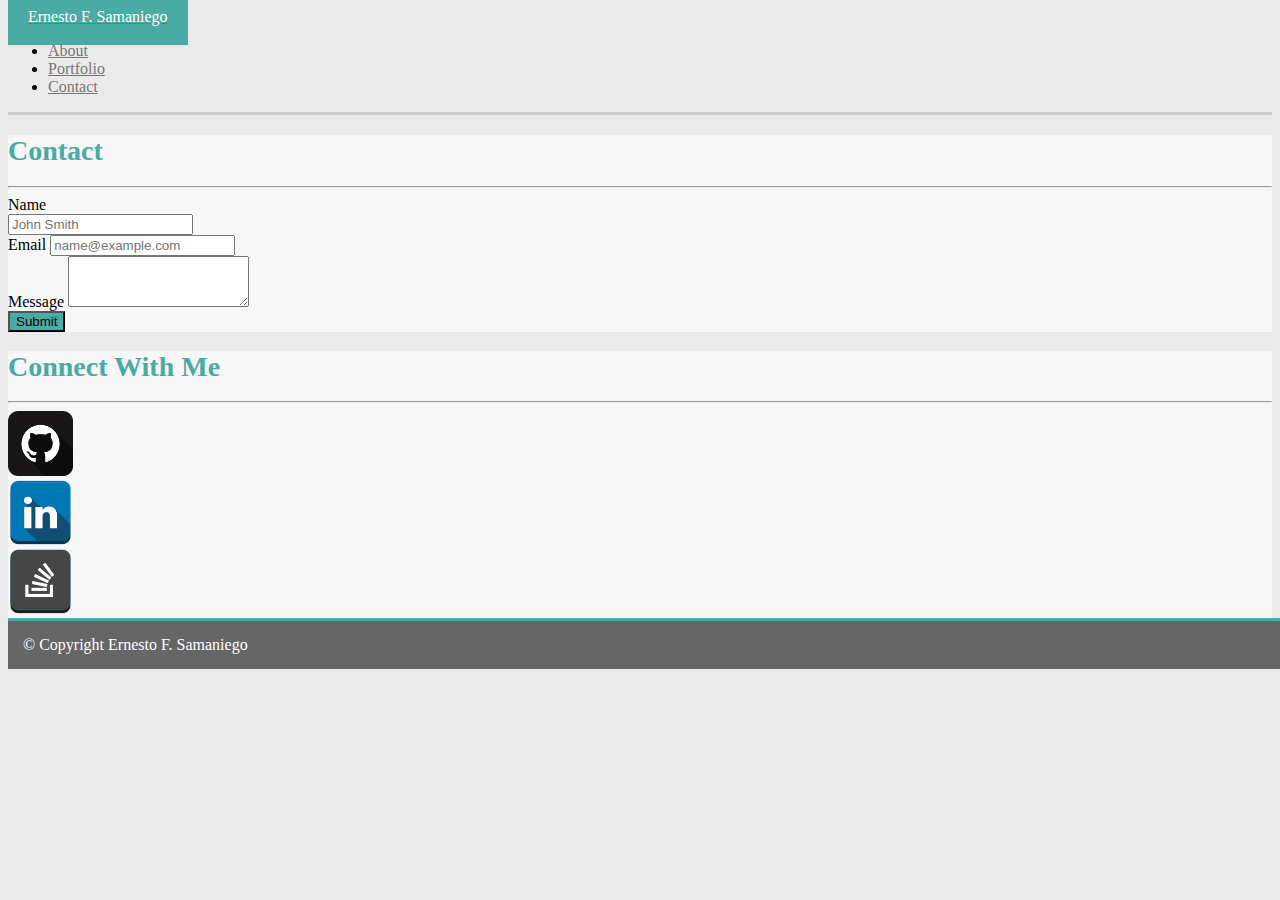
==== contact.html @ a9d63783 "added html files and css" ====
<!DOCTYPE html>
<html lang="en">

<head>
    <meta charset="UTF-8">
    <meta name="viewport" content="width=device-width, initial-scale=1.0">
    <meta http-equiv="X-UA-Compatible" content="ie=edge">
    <link rel="stylesheet" href="https://maxcdn.bootstrapcdn.com/bootstrap/4.0.0-beta.2/css/bootstrap.min.css" integrity="sha384-PsH8R72JQ3SOdhVi3uxftmaW6Vc51MKb0q5P2rRUpPvrszuE4W1povHYgTpBfshb" crossorigin="anonymous">
    <link rel="stylesheet" href="css/style.css">

    <title>About</title>
</head>

<body>
    <!--nav bar-->
    <nav id="nav" class="navbar navbar-light bg-light">

        <a href="index.html"><span id="name" class="navbar-brand mb-0 h1">Ernesto F. Samaniego</span></a>


        <ul class="nav justify-content-end">
            <li class="nav-item">
                <a class="nav-link active" href="index.html">About</a>
            </li>
            <li class="nav-item">
                <a class="nav-link" href="portfolio.html">Portfolio</a>
            </li>
            <li class="nav-item">
                <a class="nav-link" href="contact.html">Contact</a>
            </li>

        </ul>
    </nav>
    <!--end of navbar-->

    <div class="container">
        <div class="row">
            <div class="col-md-7 col-lg-7s">


                <div class="row">
                    <div class="col-xs-12 col-sm-12 col-md-9 col-lg-9">
                        <div id="bioJumbotron" class="jumbotron center-block">
                            <div class="col-xs-12">
                                <h1>Contact</h1>
                                <hr>
                            </div>
                            <form>

                                <div class="form-group">
                                    <label for="exampleFormControlInput1">Name</label>
                                    <div class="row">
                                        <div class="col-xs-12 col-sm-12">
                                            <input type="text" class="form-control" placeholder="John Smith">
                                        </div>
                                        <!--row-->
                                    </div>
                                    <!--end of col-->

                                </div>


                                <div class="form-group">
                                    <label for="exampleFormControlInput1">Email </label>
                                    <input type="email" class="form-control" id="exampleFormControlInput1" placeholder="name@example.com">
                                </div>

                                <div class="form-group">
                                    <label for="exampleFormControlTextarea1">Message</label>
                                    <textarea class="form-control" id="exampleFormControlTextarea1" rows="3"></textarea>
                                </div>
                                <button class="btn btn-success">Submit</button>
                            </form>



                        </div>
                        <!--end of jumbotron-->
                        <!--container for social icons-->
                        <div class="row">
                            <div class="col-xs-12 col-sm-12">

                                <div id="Connect" class="jumbotron center-block">
                                    <h1>Connect With Me</h1>
                                    <hr>
                                    <div class="row rounded mx-auto i-block">
                                        <div class="col-xs-4">
                                            <a href="https://github.com/ernesto13" target="_blank"><img src="images/github.png" alt="github" /></a>
                                        </div>
                                        <!--end of 1st pic-->
                                        <div class="col-xs-4">
                                            <a href="http://linkedin.com" target="_blank"><img src="images/linkedin.png" alt="linkedin" /></a>
                                        </div>
                                        <!--end of 2nd pic-->
                                        <div class="col-xs-4">
                                            <a href="http://stackoverflow.com" target="_blank"><img src="images/stackoverflow.png" alt="stackoverflow" /></a>
                                        </div>
                                        <!--end of 3rd pic-->
                                    </div>
                                    <!--end of  row for icons-->
                                </div>
                            </div>
                            <!--end of jumbotron-->
                        </div>
                        <!--end of col for aside container-->

                    </div>
                    <!--end of aside row-->





                </div>
                <!--remove if not working-->
            </div>
            <!--extra-->
        </div>
    </div>
    <!--end of container-->
    <div id="footer" class="footer text-center fixed-bottom">
        &copy; Copyright Ernesto F. Samaniego
    </div>

    <!--end of footer-->

</body>

</html>
---- css/style.css ----
body {
    background-image: url("assets/images/black.png");
    background-color: #eaeaea;
}

img {
    width: 65px;
    height: 65px;
}

#nav {
    border-bottom: 3px solid #ccc;
}

#bioPic {
    width: 200px;
    height: 200px;
    border: 2px solid white;
}

#bioJumbotron,
#Connect {
    background: #f7f7f7;
}

.card {
    margin-bottom: 20px;
}

#name {
    background: #4aaaa5;
    padding: 20px;
    color: #fff;
}

.bg-light {
    border-bottom: 2px solid #ccc;
    margin-bottom: 20px;
}

a {
    color: #777;
}

h1 {
    font-size: 28px;
    color: #4aaaa5;
}

p {
    line-height: 1.5;
    color: #777;
}

.btn-success {
    background: #4aaaa5;
}

#footer {
    background: #666;
    width: 100%;
    padding: 15px;
    color: #fff;
    border-top: 3px solid #4aaaa5;
}


/*portfolio page*/

.portPic {
    width: 300px;
    height: 200px;
    margin-bottom: 20px;
    border: 3px solid #fff;
}
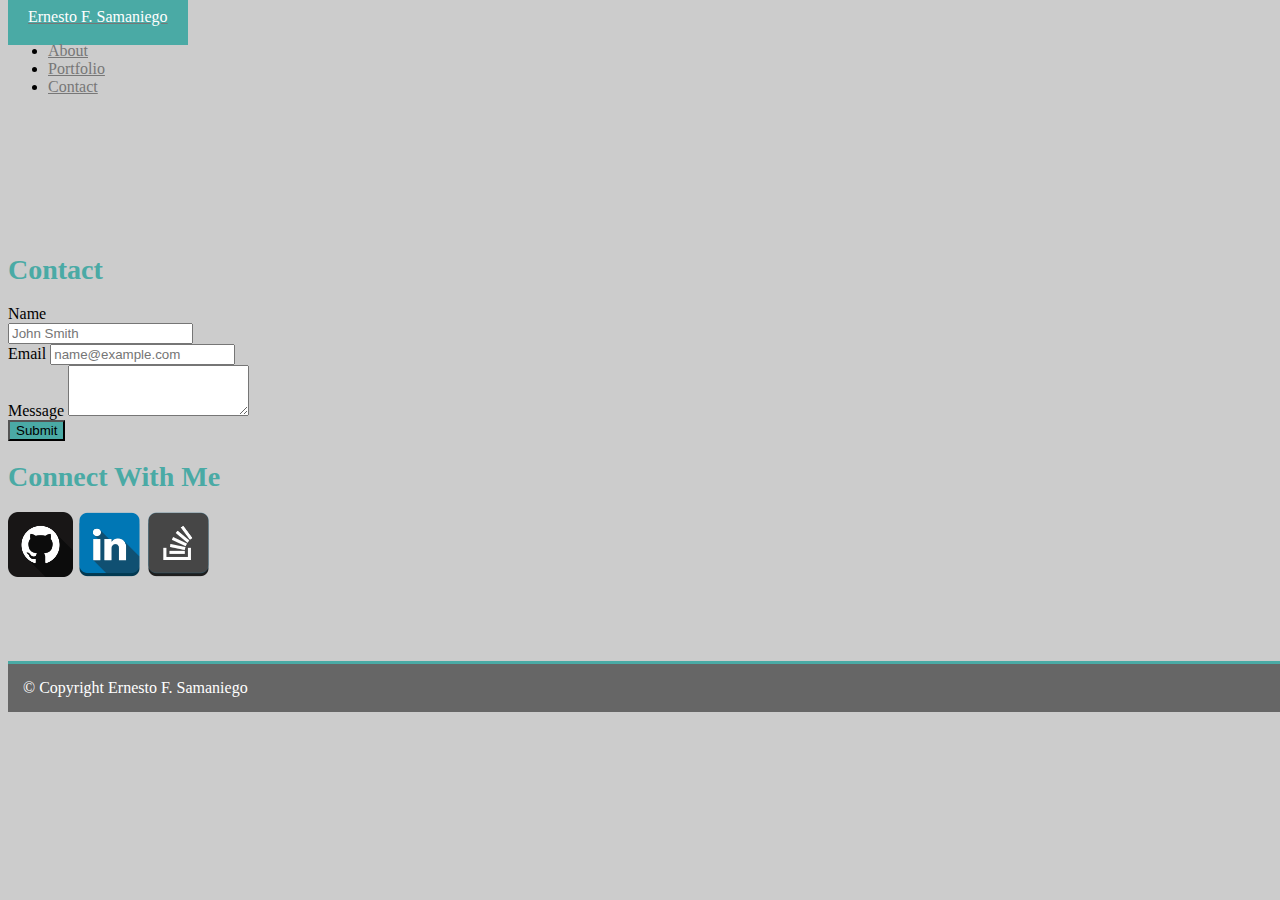
==== commit 80607e9a: "added js file, and animations" ====
--- a/contact.html
+++ b/contact.html
@@ -13,7 +13,7 @@
 
 <body>
     <!--nav bar-->
-    <nav id="nav" class="navbar navbar-light bg-light">
+    <nav id="nav" class="navbar navbar-light bg-light fixed-top">
 
         <a href="index.html"><span id="name" class="navbar-brand mb-0 h1">Ernesto F. Samaniego</span></a>
 
@@ -34,95 +34,115 @@
     <!--end of navbar-->
 
     <div class="container">
+
         <div class="row">
+
+            <!--=======start of card=======-->
+
+
             <div class="col-md-7 col-lg-7s">
 
+                <div class="row">
 
-                <div class="row">
-                    <div class="col-xs-12 col-sm-12 col-md-9 col-lg-9">
-                        <div id="bioJumbotron" class="jumbotron center-block">
-                            <div class="col-xs-12">
+                    <div class="col-xs-12 col-sm-12 col-md-12 col-lg-11">
+
+                        <div class="card main-card">
+                            <div class="card-header">
                                 <h1>Contact</h1>
-                                <hr>
                             </div>
-                            <form>
+                            <div class="card-body ">
 
-                                <div class="form-group">
-                                    <label for="exampleFormControlInput1">Name</label>
-                                    <div class="row">
-                                        <div class="col-xs-12 col-sm-12">
-                                            <input type="text" class="form-control" placeholder="John Smith">
+                                <form>
+
+                                    <div class="form-group">
+                                        <label for="exampleFormControlInput1">Name</label>
+                                        <div class="row">
+                                            <div class="col-xs-12 col-sm-12">
+                                                <input type="text" class="form-control" placeholder="John Smith">
+                                            </div>
+                                            <!--row-->
                                         </div>
-                                        <!--row-->
+                                        <!--end of col-->
+
                                     </div>
-                                    <!--end of col-->
-
-                                </div>
 
 
-                                <div class="form-group">
-                                    <label for="exampleFormControlInput1">Email </label>
-                                    <input type="email" class="form-control" id="exampleFormControlInput1" placeholder="name@example.com">
-                                </div>
+                                    <div class="form-group">
+                                        <label for="exampleFormControlInput1">Email </label>
+                                        <input type="email" class="form-control" id="exampleFormControlInput1" placeholder="name@example.com">
+                                    </div>
 
-                                <div class="form-group">
-                                    <label for="exampleFormControlTextarea1">Message</label>
-                                    <textarea class="form-control" id="exampleFormControlTextarea1" rows="3"></textarea>
-                                </div>
-                                <button class="btn btn-success">Submit</button>
-                            </form>
+                                    <div class="form-group">
+                                        <label for="exampleFormControlTextarea1">Message</label>
+                                        <textarea class="form-control" id="exampleFormControlTextarea1" rows="3"></textarea>
+                                    </div>
+                                    <button class="btn btn-info">Submit</button>
+                                </form>
+
+                            </div>
+                            <div class="card-footer text-muted">
+
+                            </div>
+                        </div>
+                        <!--first card-->
 
 
-
-                        </div>
-                        <!--end of jumbotron-->
-                        <!--container for social icons-->
-                        <div class="row">
-                            <div class="col-xs-12 col-sm-12">
-
-                                <div id="Connect" class="jumbotron center-block">
-                                    <h1>Connect With Me</h1>
-                                    <hr>
-                                    <div class="row rounded mx-auto i-block">
-                                        <div class="col-xs-4">
-                                            <a href="https://github.com/ernesto13" target="_blank"><img src="images/github.png" alt="github" /></a>
-                                        </div>
-                                        <!--end of 1st pic-->
-                                        <div class="col-xs-4">
-                                            <a href="http://linkedin.com" target="_blank"><img src="images/linkedin.png" alt="linkedin" /></a>
-                                        </div>
-                                        <!--end of 2nd pic-->
-                                        <div class="col-xs-4">
-                                            <a href="http://stackoverflow.com" target="_blank"><img src="images/stackoverflow.png" alt="stackoverflow" /></a>
-                                        </div>
-                                        <!--end of 3rd pic-->
-                                    </div>
-                                    <!--end of  row for icons-->
-                                </div>
-                            </div>
-                            <!--end of jumbotron-->
-                        </div>
-                        <!--end of col for aside container-->
-
                     </div>
-                    <!--end of aside row-->
+                    <!--==end of class col 12 top==-->
+                </div>
+                <!--====end of row after col 7====-->
+            </div>
+            <!--====end of col 7====-->
 
 
 
 
 
+
+            <!--=======end of card========-->
+
+
+
+            <!--start of social container-->
+            <div class="col-xs-12 col-sm-12 col-md-5 col-lg-4">
+                <div class="card text-center socia-card">
+                    <div class="card-header">
+                        <h1>Connect With Me</h1>
+                    </div>
+                    <div class="row">
+                        <div class="col-sm-12 col-md-12 col-xs-12">
+                            <div class="card-body">
+
+                                <a href="https://github.com/ernesto13" target="_blank"><img src="images/github.png" alt="github" /></a>
+                                <a href="http://linkedin.com" target="_blank"><img src="images/linkedin.png" alt="linkedin" /></a>
+                                <a href="http://stackoverflow.com" target="_blank"><img src="images/stackoverflow.png" alt="stackoverflow" /></a>
+                            </div>
+                            <!--end of col-->
+                        </div>
+                    </div>
+                    <!--end of row-->
+                    <div class="card-footer text-muted">
+
+                    </div>
+
                 </div>
-                <!--remove if not working-->
+                <!--second card-->
+
+
+
             </div>
-            <!--extra-->
         </div>
     </div>
     <!--end of container-->
+
+
     <div id="footer" class="footer text-center fixed-bottom">
         &copy; Copyright Ernesto F. Samaniego
     </div>
 
     <!--end of footer-->
+    <script src="https://code.jquery.com/jquery-3.2.1.min.js" integrity="sha256-hwg4gsxgFZhOsEEamdOYGBf13FyQuiTwlAQgxVSNgt4=" crossorigin="anonymous"></script>
+    <script type="text/javascript" src="javascript/script.js"></script>
 
 </body>
 
--- a/css/style.css
+++ b/css/style.css
@@ -1,15 +1,37 @@
 body {
-    background-image: url("assets/images/black.png");
-    background-color: #eaeaea;
+    background-image: url("../images/linen.png");
+    background-color: #ccc;
 }
 
 img {
+    height: 65px;
     width: 65px;
-    height: 65px;
 }
 
-#nav {
-    border-bottom: 3px solid #ccc;
+.socia-card img:hover {
+    opacity: 0.8;
+}
+
+.container {
+    margin-top: 140px;
+}
+
+.nav {
+    margin-right: 100px;
+}
+
+.navbar {
+    padding: 0;
+}
+
+.main-card {
+    margin-bottom: 20px;
+}
+
+.socia-card {
+    margin-bottom: 80px;
+    margin-left: auto;
+    margin-right: auto;
 }
 
 #bioPic {
@@ -18,19 +40,18 @@
     border: 2px solid white;
 }
 
-#bioJumbotron,
-#Connect {
-    background: #f7f7f7;
-}
-
-.card {
-    margin-bottom: 20px;
-}
-
 #name {
     background: #4aaaa5;
     padding: 20px;
     color: #fff;
+}
+
+#name:hover {
+    background: #6ee7e1;
+    color: #c2c2c2;
+    -webkit-box-shadow: 0px 0px 25px #000000;
+    -moz-box-shadow: 0px 0px 25px #000000;
+    box-shadow: 0px 0px 25px #000000;
 }
 
 .bg-light {
@@ -40,6 +61,44 @@
 
 a {
     color: #777;
+}
+
+a:hover {
+    color: #c2c2c2;
+}
+
+.work a {
+    color: #fff;
+}
+
+.work h3 {
+    /* Positioning */
+    position: relative;
+    /*bottom: 10px;*/
+    bottom: 83px;
+    width: 100%;
+    /*width: 350px;*/
+    text-align: center;
+    /* Visual */
+    border-bottom: 0;
+    vertical-align: center;
+    right: 0;
+    font-size: 1.2em;
+    text-transform: uppercase;
+    background-color: #474747;
+    color: #fff;
+    opacity: .8;
+    width: 100%;
+    /* Box-model */
+    padding: 15px;
+    font-weight: 300;
+    line-height: 30px;
+}
+
+.work h3:hover {
+    -webkit-box-shadow: 0px 0px 25px #000000;
+    -moz-box-shadow: 0px 0px 25px #000000;
+    box-shadow: 0px 0px 25px #000000;
 }
 
 h1 {
@@ -52,24 +111,34 @@
     color: #777;
 }
 
-.btn-success {
+.btn-info {
     background: #4aaaa5;
 }
 
 #footer {
     background: #666;
+    border-top: 3px solid #4aaaa5;
+    color: #fff;
+    padding: 15px;
     width: 100%;
-    padding: 15px;
-    color: #fff;
-    border-top: 3px solid #4aaaa5;
 }
 
 
 /*portfolio page*/
 
 .portPic {
-    width: 300px;
-    height: 200px;
+    width: 400px;
+    height: 250px;
     margin-bottom: 20px;
     border: 3px solid #fff;
+}
+
+.portPic:hover {
+    -webkit-box-shadow: 0px 0px 25px #000000;
+    -moz-box-shadow: 0px 0px 25px #000000;
+    box-shadow: 0px 0px 25px #000000;
+}
+
+.portPic h3 {
+    margin: 0 auto;
 }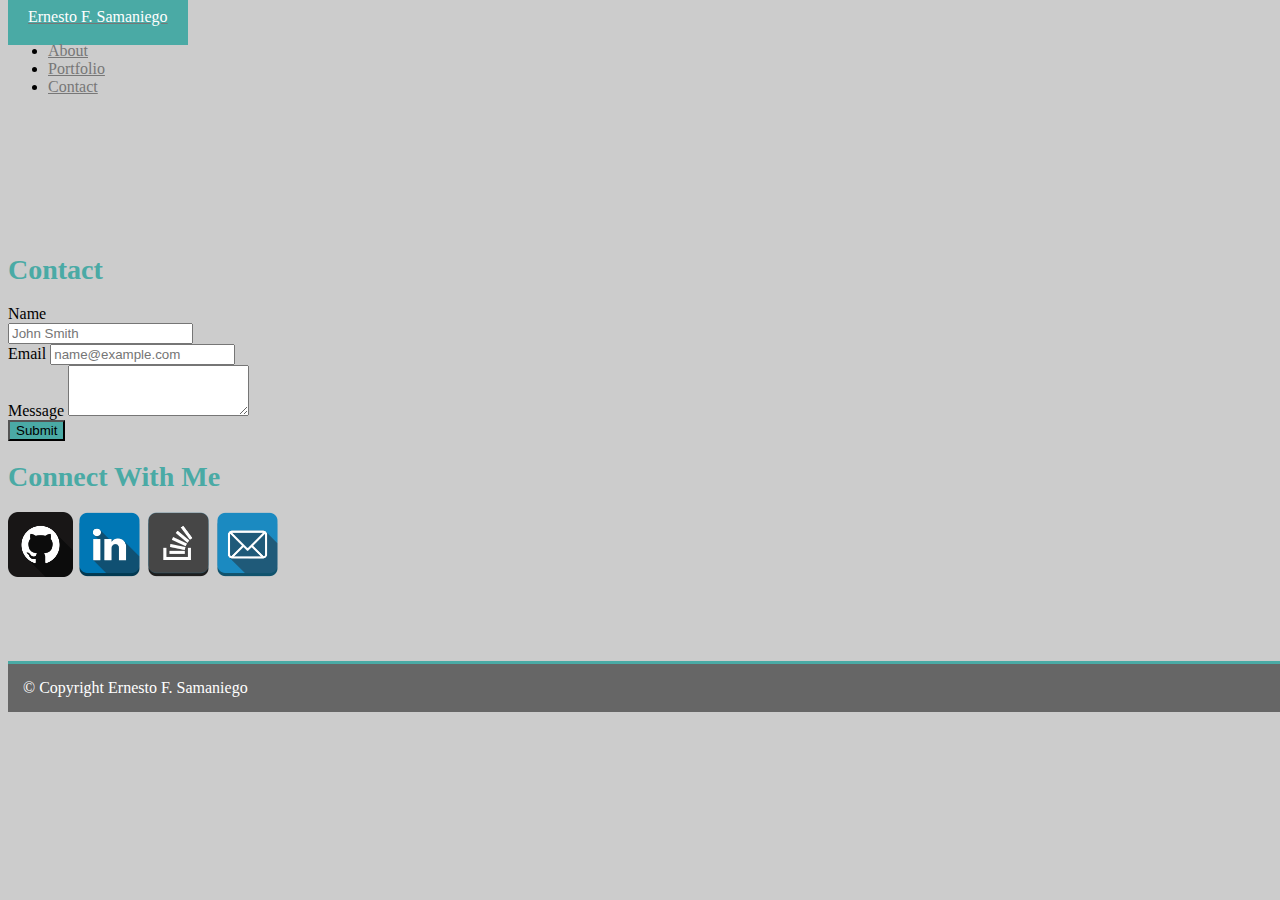
==== commit fbba0798: "added email link" ====
--- a/contact.html
+++ b/contact.html
@@ -116,6 +116,7 @@
                                 <a href="https://github.com/ernesto13" target="_blank"><img src="images/github.png" alt="github" /></a>
                                 <a href="http://linkedin.com" target="_blank"><img src="images/linkedin.png" alt="linkedin" /></a>
                                 <a href="http://stackoverflow.com" target="_blank"><img src="images/stackoverflow.png" alt="stackoverflow" /></a>
+                                <a href="mailto:efsamaniego@me.com" target="_blank "><img src="images/email.png " alt="email" /></a>
                             </div>
                             <!--end of col-->
                         </div>
